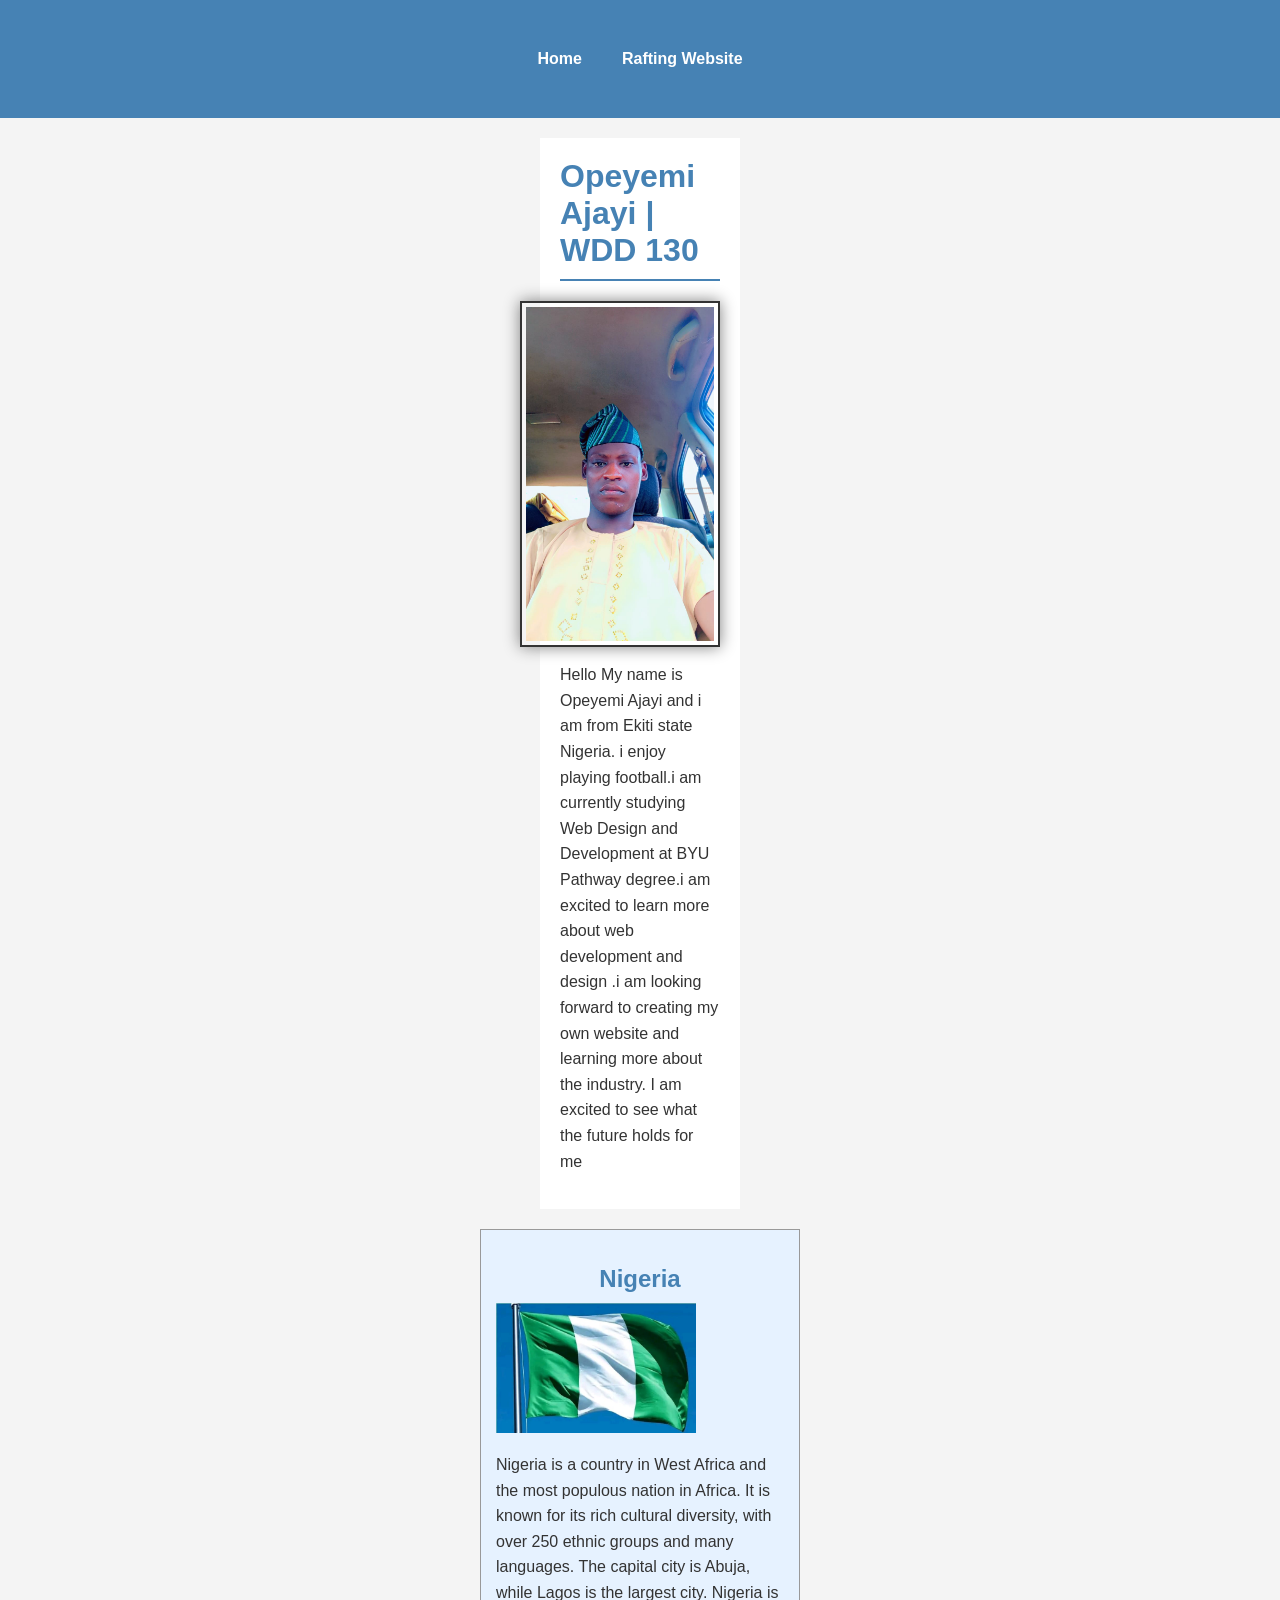
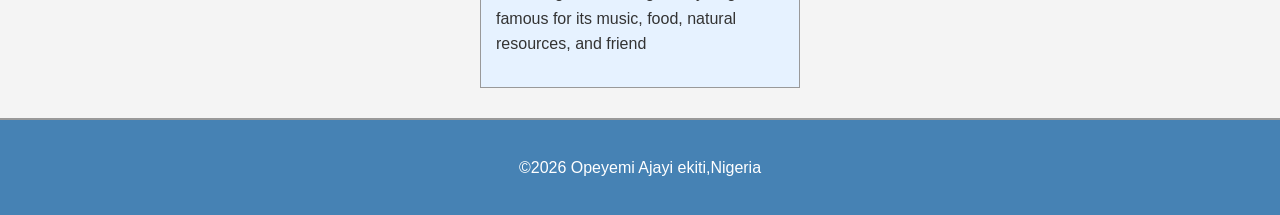
==== index.html @ 116176c2 "j" ====
<!DOCTYPE html>
<html lang="en">

<head>
    <meta charset="UTF-8">
    <meta name="viewport" content="width=device-width, initial-scale=1.0">
    <title>Opeyemi Ajayi | WDD 130</title>
    <meta name="description"
      content="This is my BYU-Idaho WDD130 home page it contains information about me,my country,and my coursework.">
    <meta name="author" content="Opeyemi Ajayi">

    <link rel="stylesheet" href="styles/styles.css">
</head>


<body>
    <header>
        <nav>
            <a href="#">Home</a>
            <a href="wwr/">Rafting Website</a>
        </nav>
    </header>
    <main>
        <h1>Opeyemi Ajayi | WDD 130</h1>

        <img src="images/opeyemiajayi.jpeg" alt="hello,my name is Opeyemi Ajayi" width="200">
        <p>Hello My name is Opeyemi Ajayi and i am from Ekiti state Nigeria. i enjoy playing
            football.i am currently studying Web Design and Development at BYU
            Pathway
            degree.i am
            excited to learn more about web development and design .i am looking forward to
            creating
            my own website and learning more about the industry. I am excited to see what
            the future
            holds for me </p>
    </main>
    <aside>
        <h2>Nigeria</h2>
        <img src="images/nigeriaflag.jpeg" alt="hello,my name is Opeyemi Ajayi" width="200">
        <p>Nigeria is a country in West Africa and the most populous nation in Africa.
            It is
            known
            for its rich
            cultural diversity, with over 250 ethnic groups and many languages. The
            capital city
            is
            Abuja, while
            Lagos is the largest city. Nigeria is famous for its music, food, natural
            resources,
            and
            friend </p>
    </aside>
    <footer>
        <p> ©2026 Opeyemi Ajayi ekiti,Nigeria</p>
    </footer>
</body>

</html>
---- styles/styles.css ----
:root {
    --primary-color: steelblue;
    --secondary-color: #f4f4f4;
    --text-color: #333;
    --white: #ffffff;
}

* {
    margin: 0;
    padding: 0;
    box-sizing: border-box;
}

body {
    font-family: Arial, Helvetica, sans-serif;
    font-size: 16px;
    color: var(--text-color);
    background-color: var(--secondary-color);
}

/* Header */
header {
    background-color: var(--primary-color);
    color: var(--white);
    padding: 20px;
    text-align: center;
}

/* Navigation */
nav {
    display: flex;
    justify-content: center;
    background-color: #4682b4;
    padding: 10px;
}

nav a {
    color: var(--white);
    text-decoration: none;
    padding: 20px;
    font-weight: bold;
    display: block;
}

nav a:hover {
    background-color: #1d5f91;
}

/* Main Content */
main {
    max-width: 200px;
    margin: 20px auto;
    padding: 20px;
    background-color: var(--white);
}

h1 {
    color: var(--primary-color);
    margin-bottom: 20px;
    border-bottom: 2px solid var(--primary-color);
    padding-bottom: 10px;
}

h2 {
    color: var(--primary-color);
    margin-top: 20px;
    margin-bottom: 10px;
}

p {
    padding: 0;
    margin: 15px 0;
    line-height: 1.6;
}

/* Main Image */
main img {
    width: 200px;
    height: auto;
    float: right;
    margin: 0 0 15px 20px;
    border: 2px solid #333;
    padding: 4px;
    box-shadow: 0 0 15px gray;
}

/* Aside */
aside {
    width: 20rem;
    margin: 20px auto;
    padding: 15px;
    border: 1px solid #999;
    background-color: #e6f2ff;
}

aside img {
    width: 200px;
    height: auto;
}

aside h2 {
    text-align: center;
}

/* Footer */
footer {
    margin-top: 30px;
    padding: 20px;
    text-align: center;
    border-top: 2px solid #999;
    background-color: var(--primary-color);
    color: var(--white);
}

/* Clear floated image */
footer,
aside {
    clear: both;
}
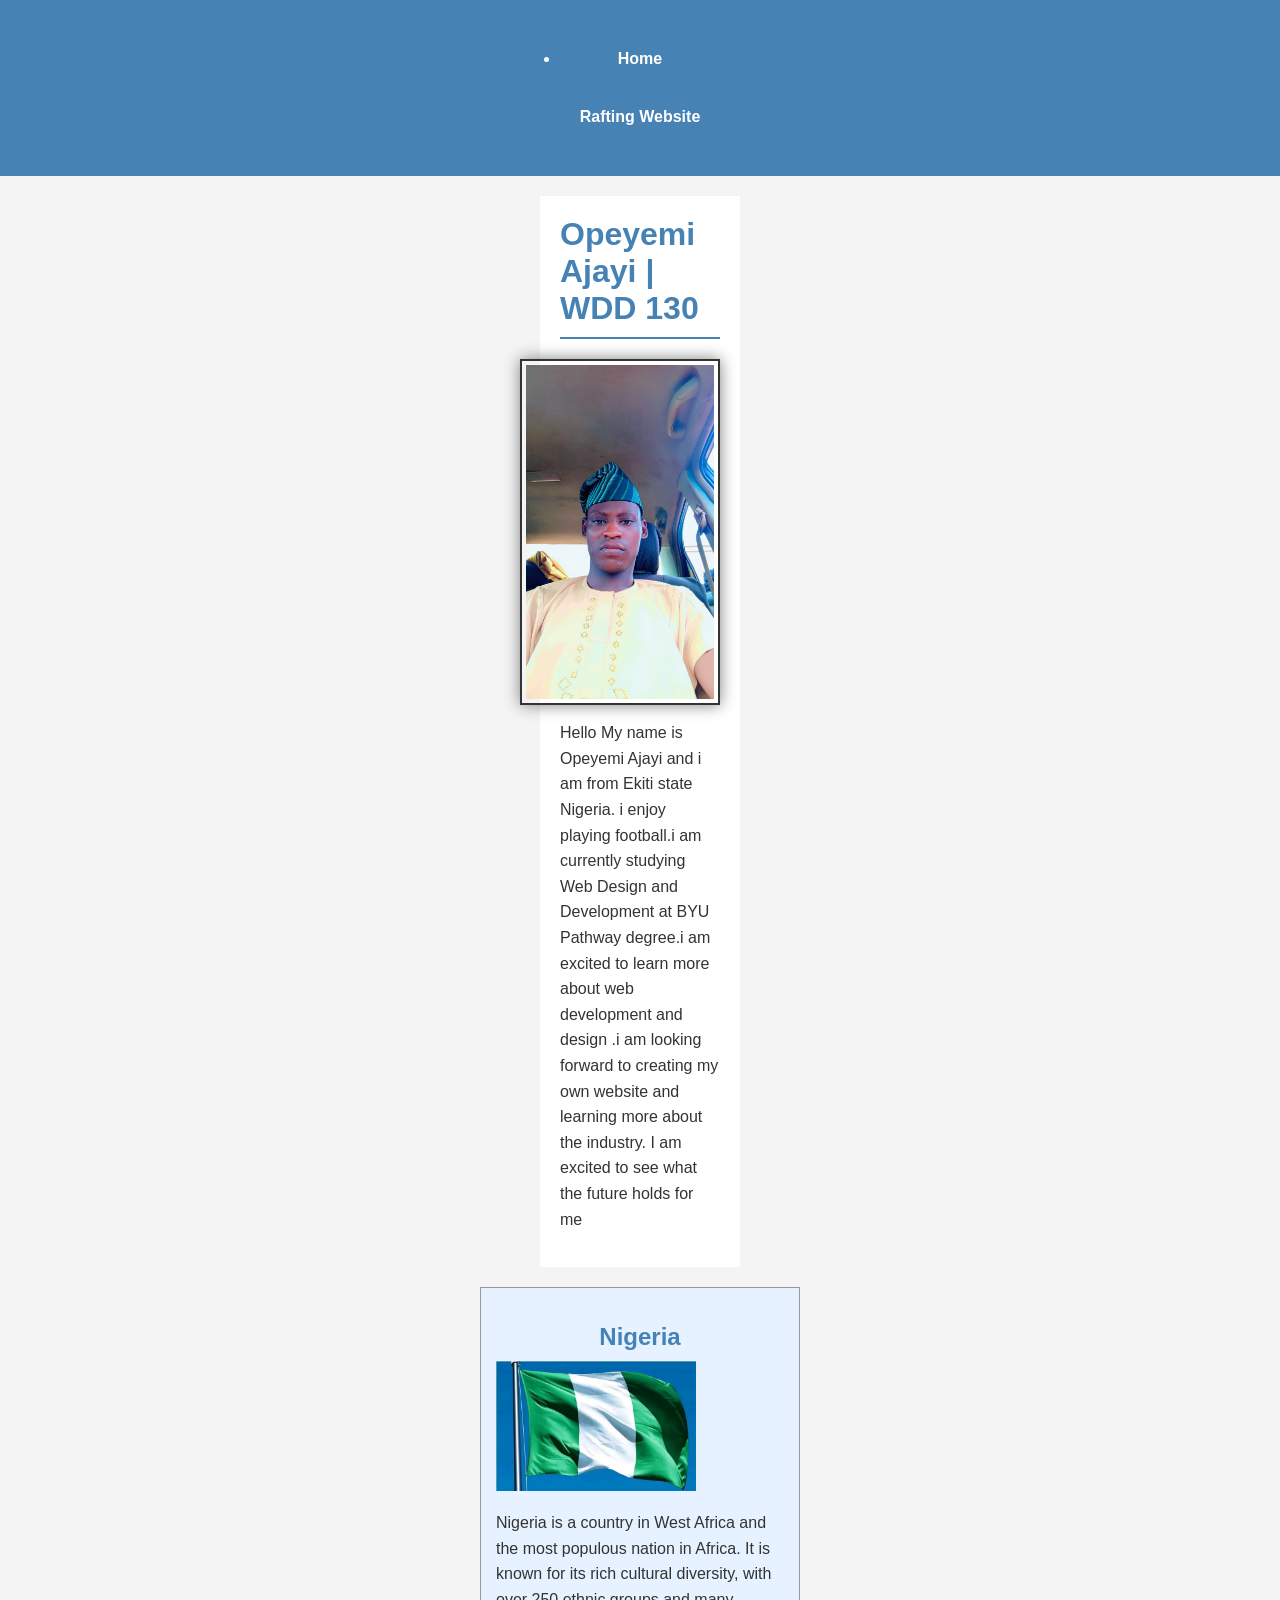
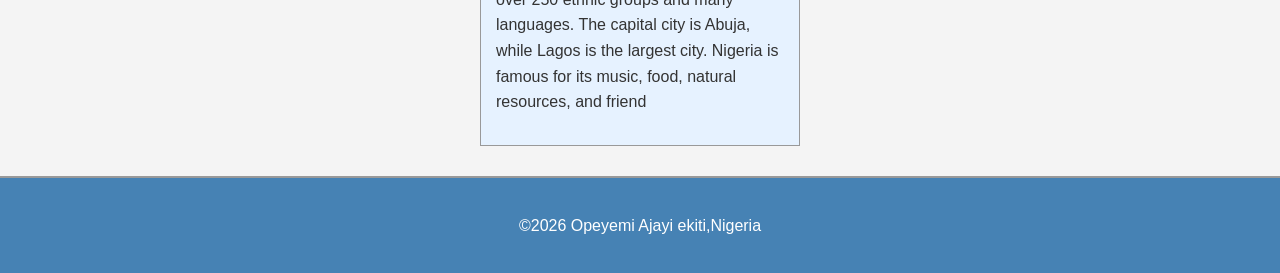
==== commit 27b2c9b4: "about.html" ====
--- a/index.html
+++ b/index.html
@@ -16,14 +16,18 @@
 <body>
     <header>
         <nav>
-            <a href="#">Home</a>
-            <a href="wwr/">Rafting Website</a>
+            <ul>
+                <li>
+                    <a href="#">Home</a>
+                    <a href="wwr/about.html">Rafting Website</a>
+                </li>
+            </ul>
         </nav>
     </header>
     <main>
         <h1>Opeyemi Ajayi | WDD 130</h1>
 
-        <img src="images/opeyemiajayi.jpeg" alt="hello,my name is Opeyemi Ajayi" width="200">
+        <img src="images/profile.jpeg" alt="hello,my name is Opeyemi Ajayi" width="200">
         <p>Hello My name is Opeyemi Ajayi and i am from Ekiti state Nigeria. i enjoy playing
             football.i am currently studying Web Design and Development at BYU
             Pathway
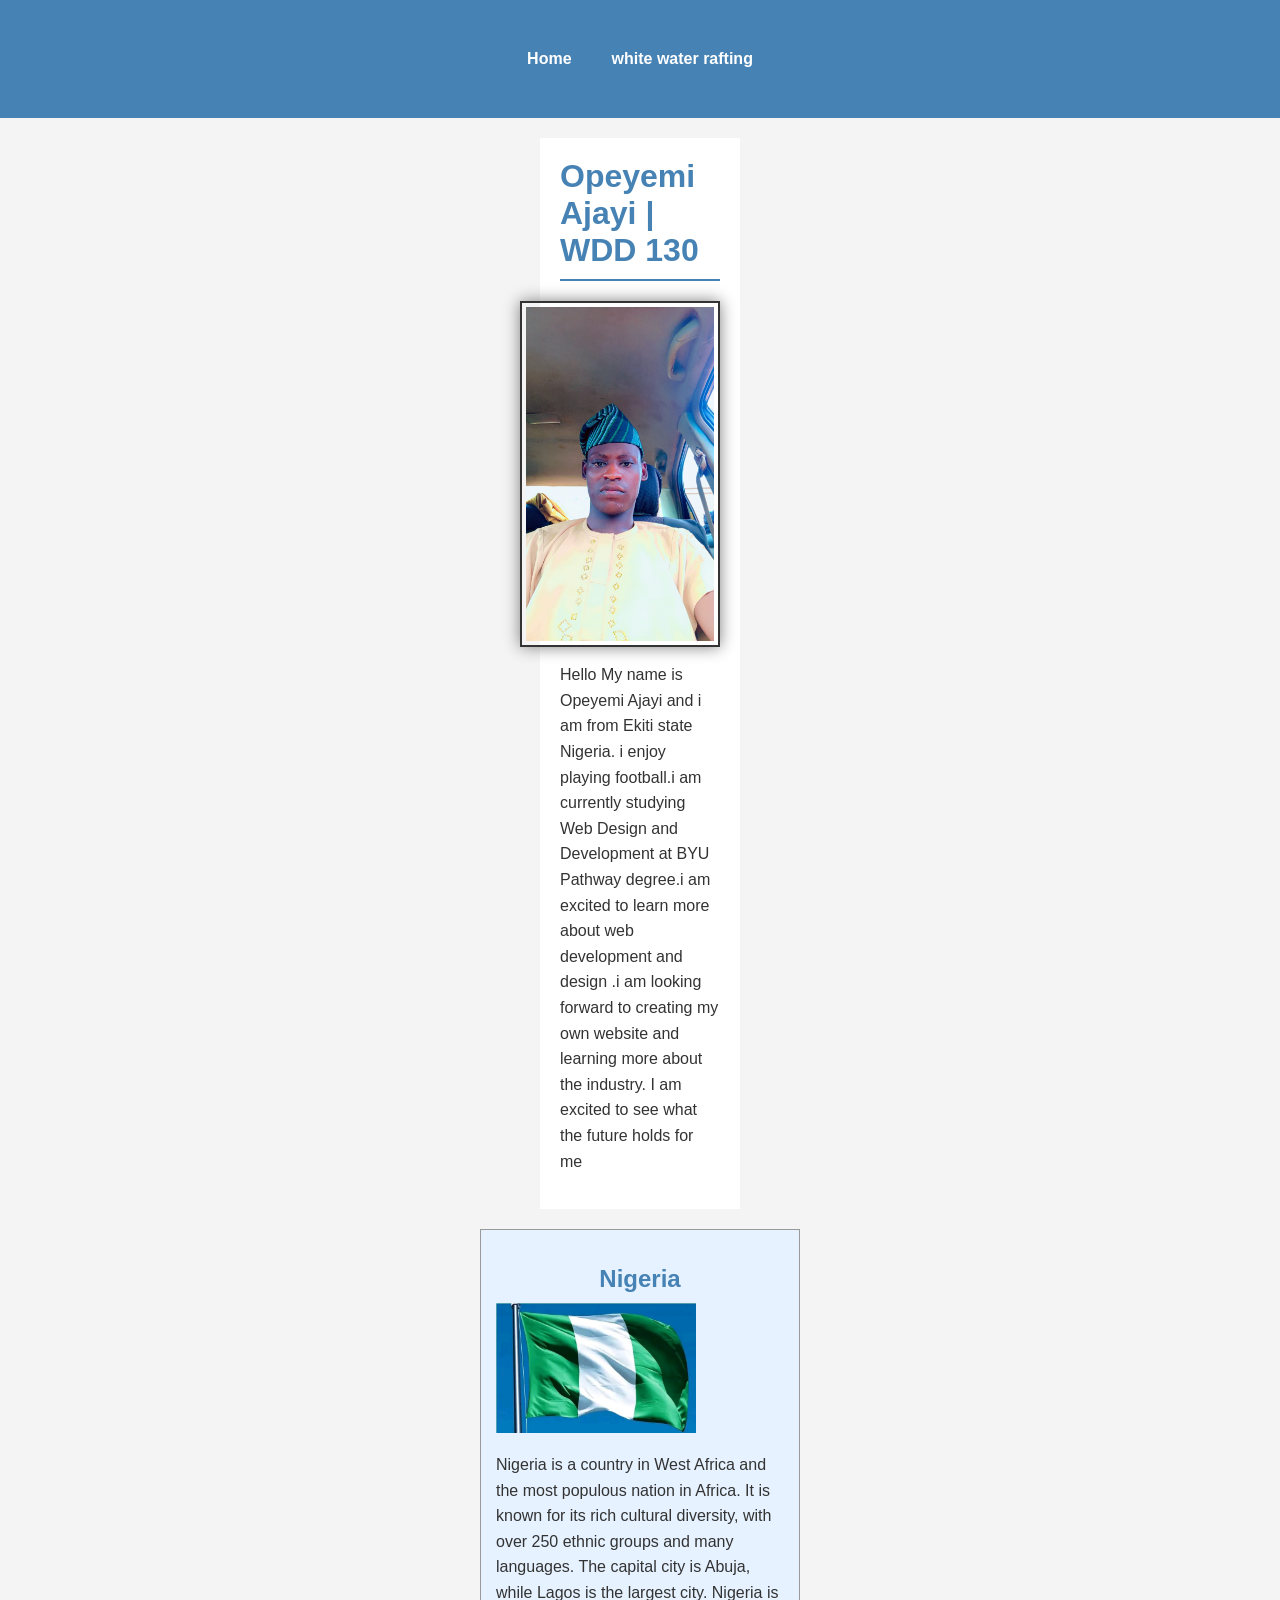
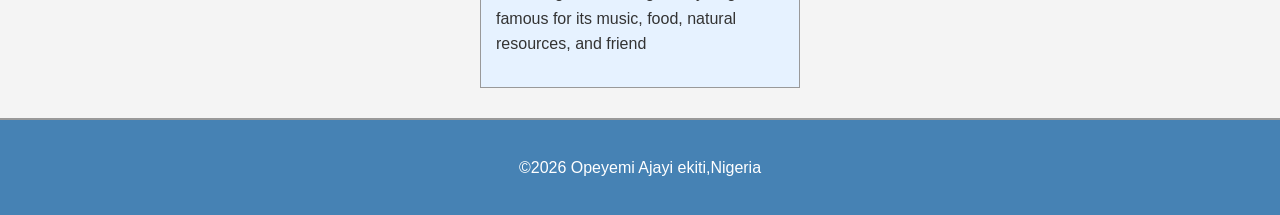
==== commit 31b0a9ec: "added WWR websites file" ====
--- a/index.html
+++ b/index.html
@@ -16,12 +16,8 @@
 <body>
     <header>
         <nav>
-            <ul>
-                <li>
-                    <a href="#">Home</a>
-                    <a href="wwr/about.html">Rafting Website</a>
-                </li>
-            </ul>
+            <a href="#">Home</a>
+            <a href="wwr/about.html">white water rafting</a>
         </nav>
     </header>
     <main>
